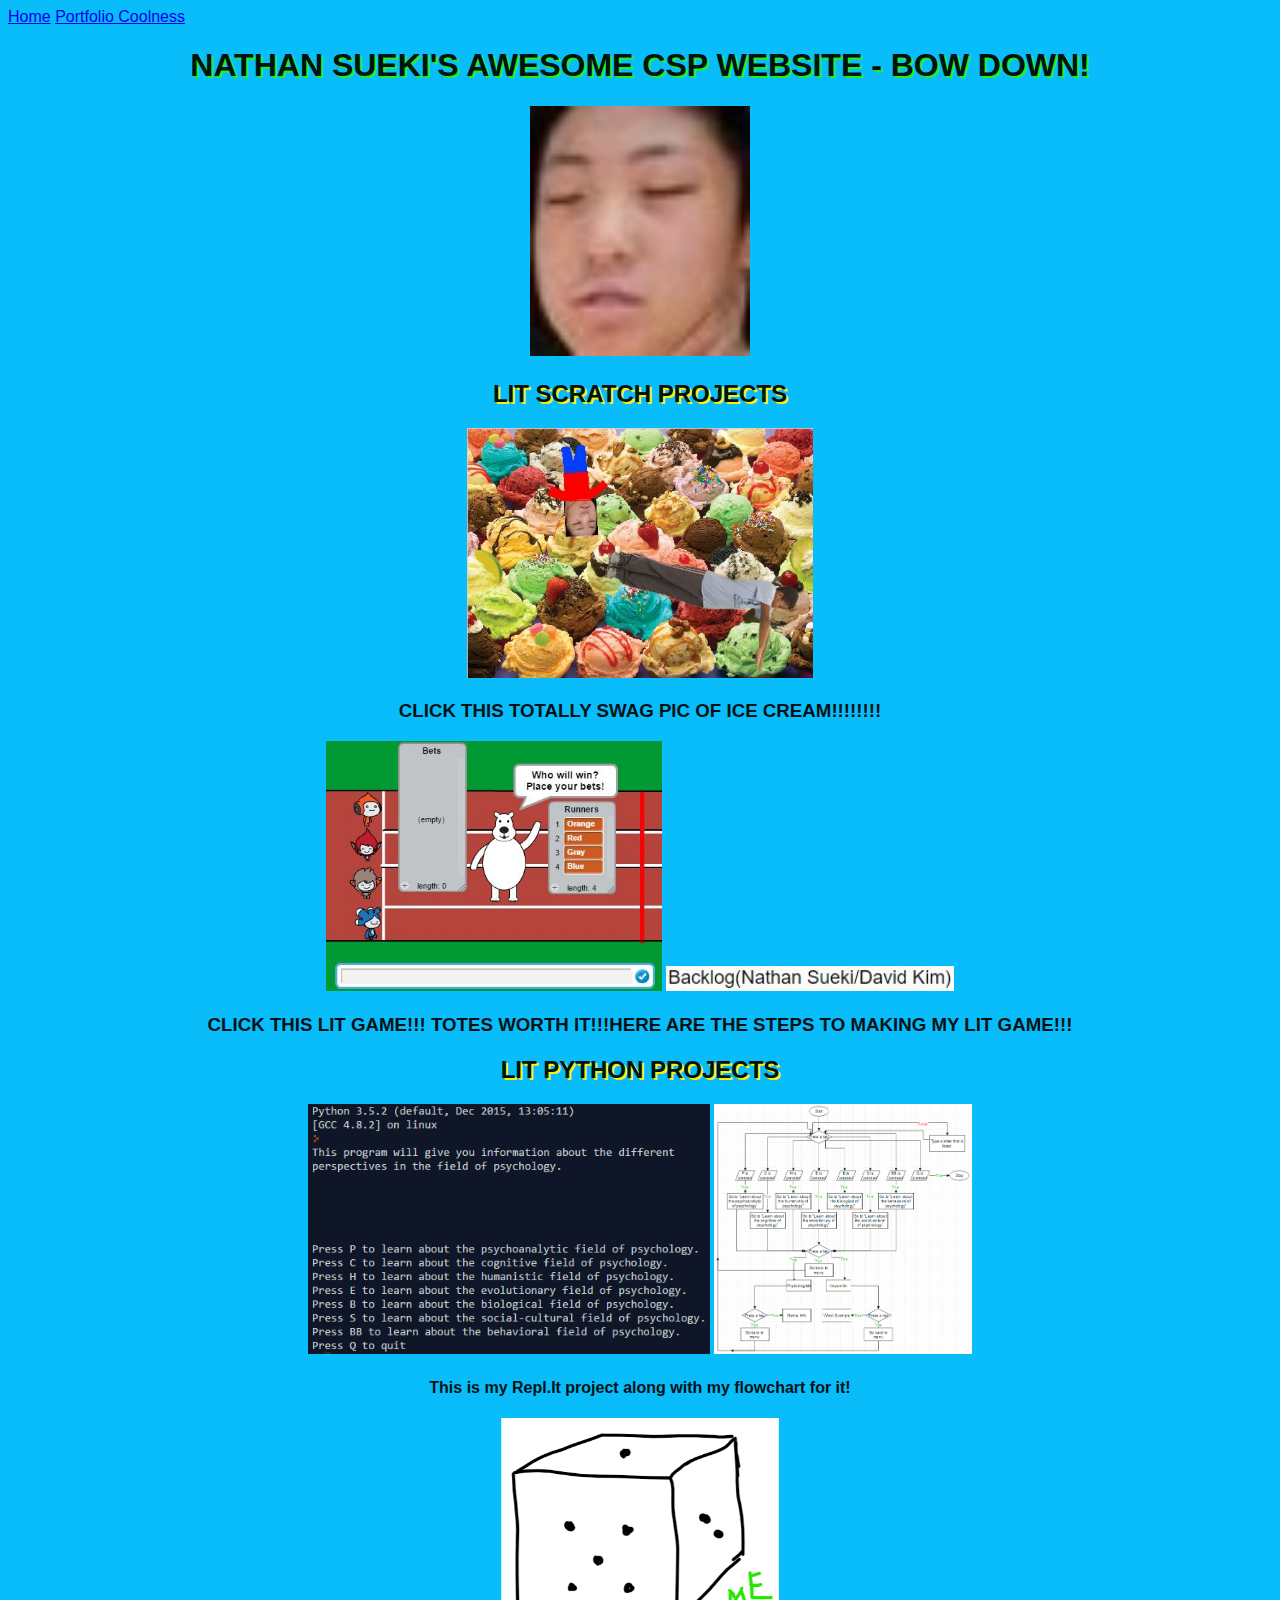
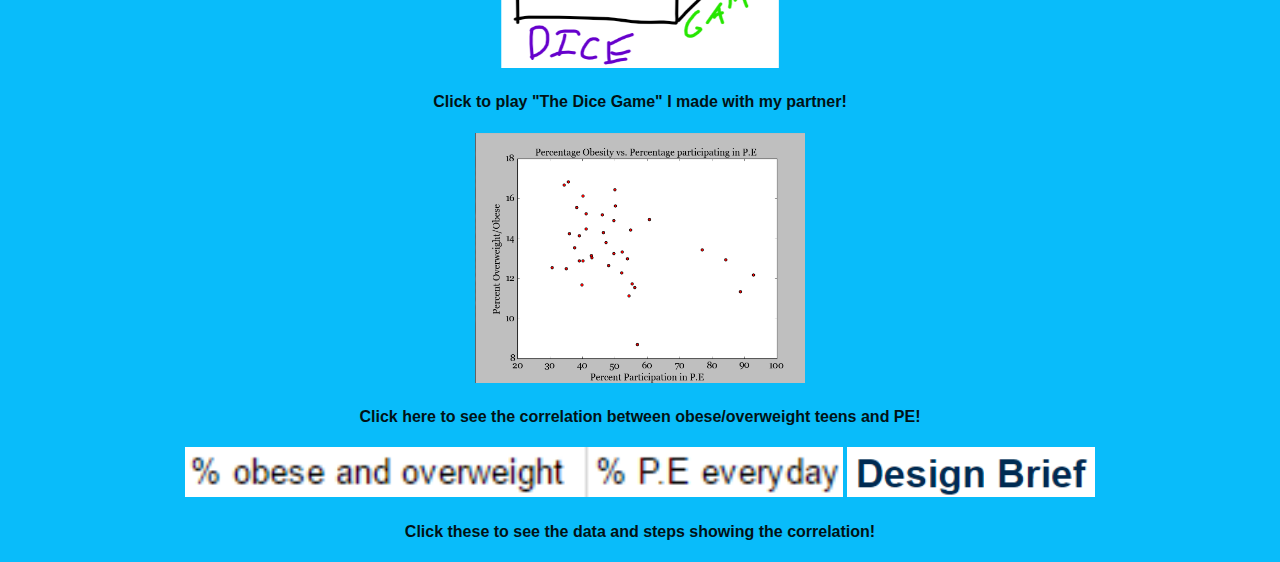
==== index.html @ 82770727 "add" ====
<!doctype html>
<html lang="en">

<!-- The tags below specify the meta (browser data) and page title -->
  <head>
    <meta charset="utf-200">
    <title>Sueki is the best!</title>
	<link href="sueki.css" rel="stylesheet" type="text/css">
  </head>

  
<!-- The tags below are what is displayed on the actual page -->
  <body>
	<!--Navigation Elements-->
    <a href="index.html">Home</a>
    <a href="Portfolio/portfolio.html">Portfolio Coolness</a>
	
	<!-- Page Elements-->
	<center>
	<h1>NATHAN SUEKI'S AWESOME CSP WEBSITE - BOW DOWN!</h1>
    <img src="images/Sueki.jpg" height="250">
	<h2>LIT SCRATCH PROJECTS</h2>
	<a href="https://scratch.mit.edu/projects/118885836/"><img src="images/Capture.JPG" height="250"></a>
	<h3>CLICK THIS TOTALLY SWAG PIC OF ICE CREAM!!!!!!!!</h3>
	<a href="https://scratch.mit.edu/projects/120284553/"><img src="images/Race.JPG" height="250"></a>
	<a href="https://docs.google.com/spreadsheets/d/1HsHHuMYr0Wx7e_vyLf1ZkgW53a9xMGtQwvyGNxSxo9s/edit#gid=0"><img src="images/Davidkim.JPG" height="25"></a>
	<h3>CLICK THIS LIT GAME!!! TOTES WORTH IT!!!HERE ARE THE STEPS TO MAKING MY LIT GAME!!!</h3>
	<h2>LIT PYTHON PROJECTS</h2>
	<a href="https://repl.it/D9AO/13"><img src="images/Psychology.jpg" height="250"></a>
	<a href="https://drive.google.com/file/d/0BxLpfHErvpqNcFlHS3EzY25Vams/view?usp=sharing"><img src="images/Flowchart.jpg" height="250"></a>
	<h4>This is my Repl.It project along with my flowchart for it!</h4>
	<a href="files/dicegam.py"><img src="images/Sketch.jpg.png" height="250"></a>
	<h4>Click to play "The Dice Game" I made with my partner!</h4>
	<a href="images/Obesity Data.py"><img src="images/Graph.PNG" height="250"></a>
	<h4>Click here to see the correlation between obese/overweight teens and PE!</h4>
	<a href="https://docs.google.com/spreadsheets/d/1o5Hwe9w0fGLPCMIicYciG76CHDwSWmjPgaBUu-BRxfs/edit?usp=sharing"><img src="images/Excel.PNG" height="50"></a>
	<a href="https://docs.google.com/document/d/1h9WLTvN2DaKpAYyT_DFJJeEwrmzIFwSFujxGlxWQKEY/edit?usp=sharing"><img src="images/Design.PNG" height="50"></a>
	<h4>Click these to see the data and steps showing the correlation!</h4>
	</center>
  </body>
  
</html>
---- sueki.css ----
body{
	font-family: "Marker Felt", "Arial", fantasy;
	background-color: #09BCFA;
	color: #011215;
}

h1 {
    text-shadow: 2px 2px #22F014;
}

h2 {
    text-shadow: 2px 2px #FBF002;
}
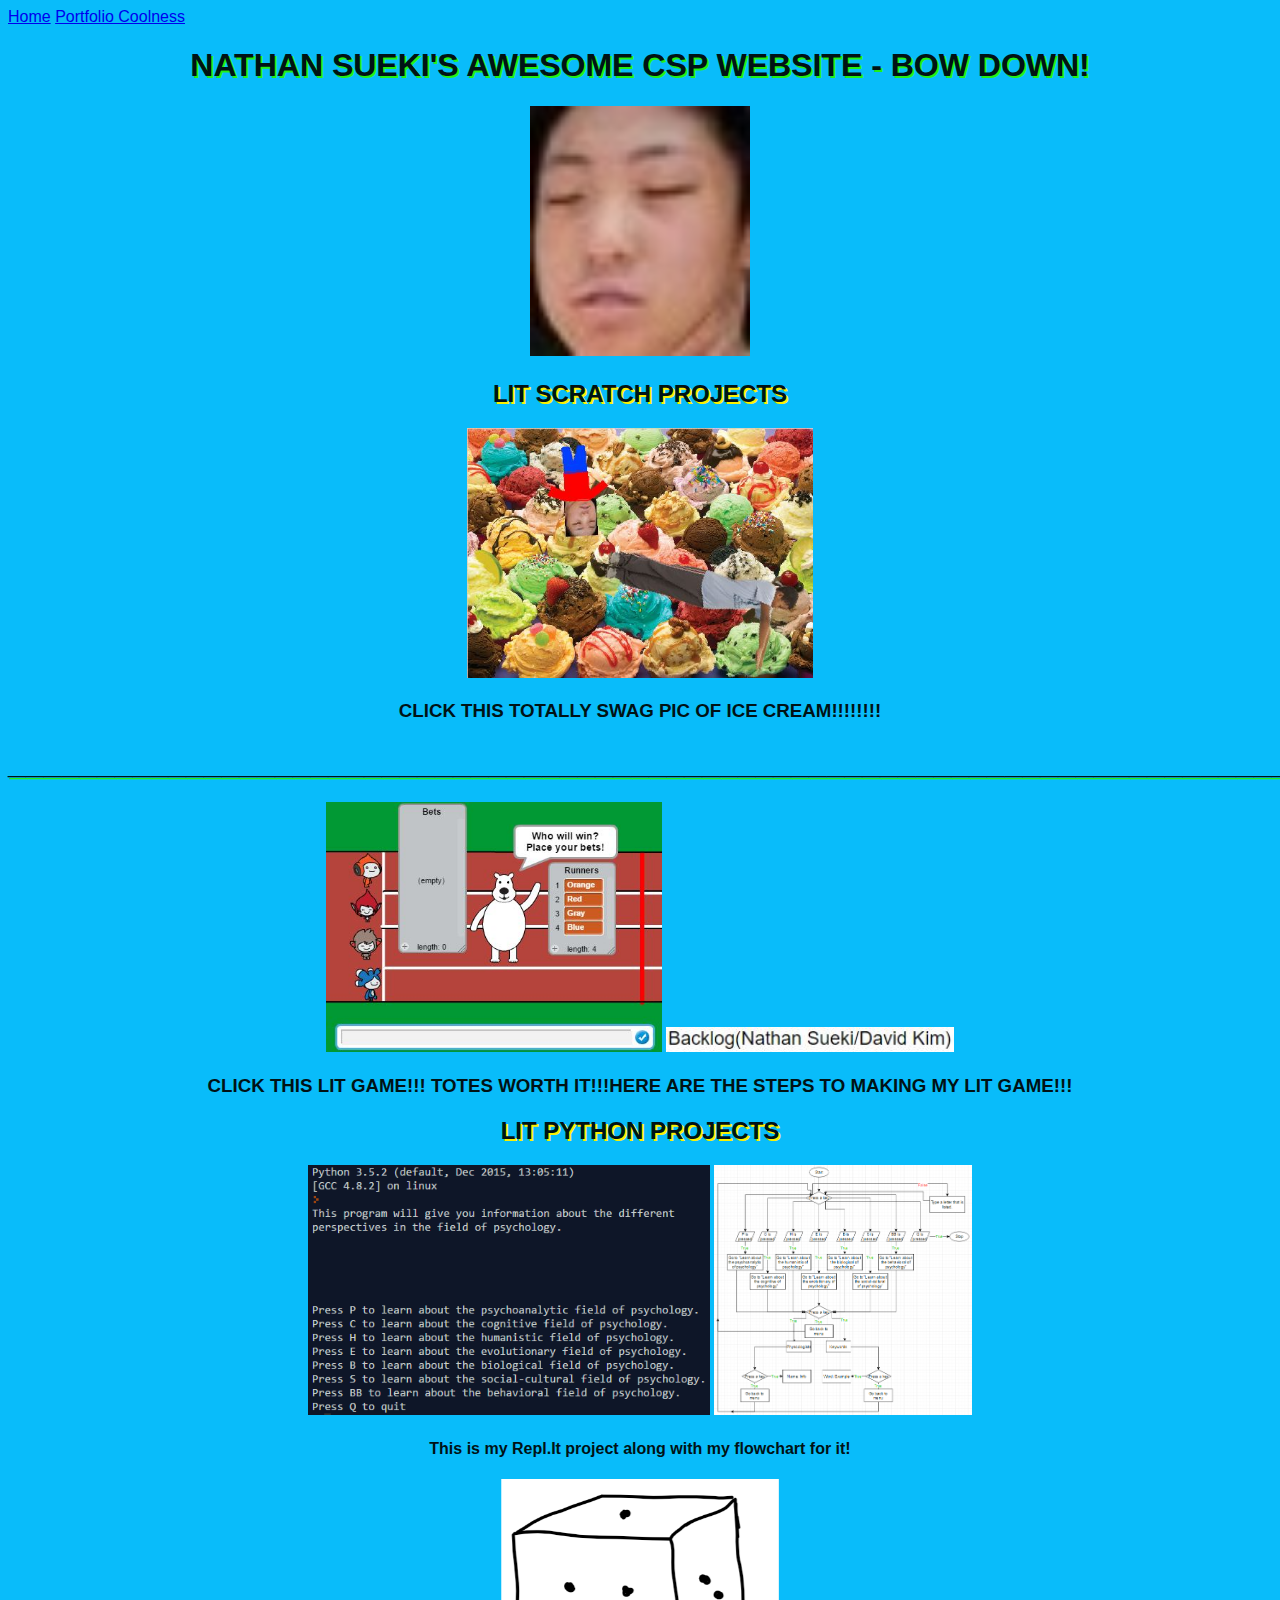
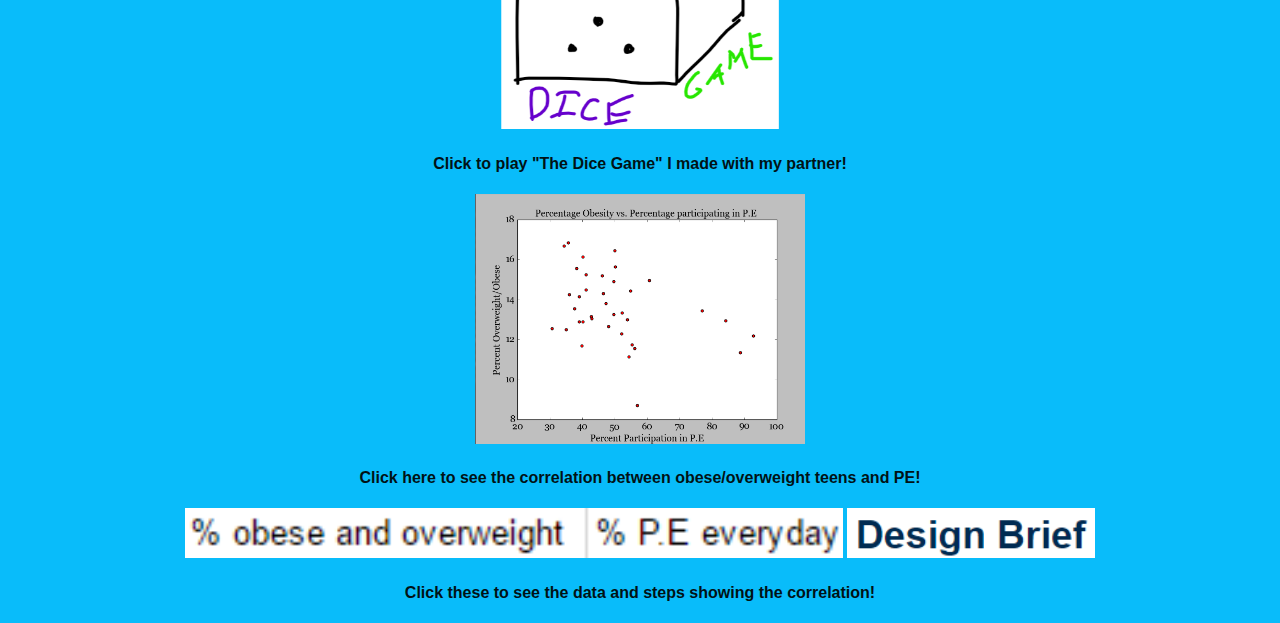
==== commit ed16ac0c: "add" ====
--- a/index.html
+++ b/index.html
@@ -22,6 +22,7 @@
 	<h2>LIT SCRATCH PROJECTS</h2>
 	<a href="https://scratch.mit.edu/projects/118885836/"><img src="images/Capture.JPG" height="250"></a>
 	<h3>CLICK THIS TOTALLY SWAG PIC OF ICE CREAM!!!!!!!!</h3>
+	<h1>_________________________________________________________________________________________</h1>
 	<a href="https://scratch.mit.edu/projects/120284553/"><img src="images/Race.JPG" height="250"></a>
 	<a href="https://docs.google.com/spreadsheets/d/1HsHHuMYr0Wx7e_vyLf1ZkgW53a9xMGtQwvyGNxSxo9s/edit#gid=0"><img src="images/Davidkim.JPG" height="25"></a>
 	<h3>CLICK THIS LIT GAME!!! TOTES WORTH IT!!!HERE ARE THE STEPS TO MAKING MY LIT GAME!!!</h3>
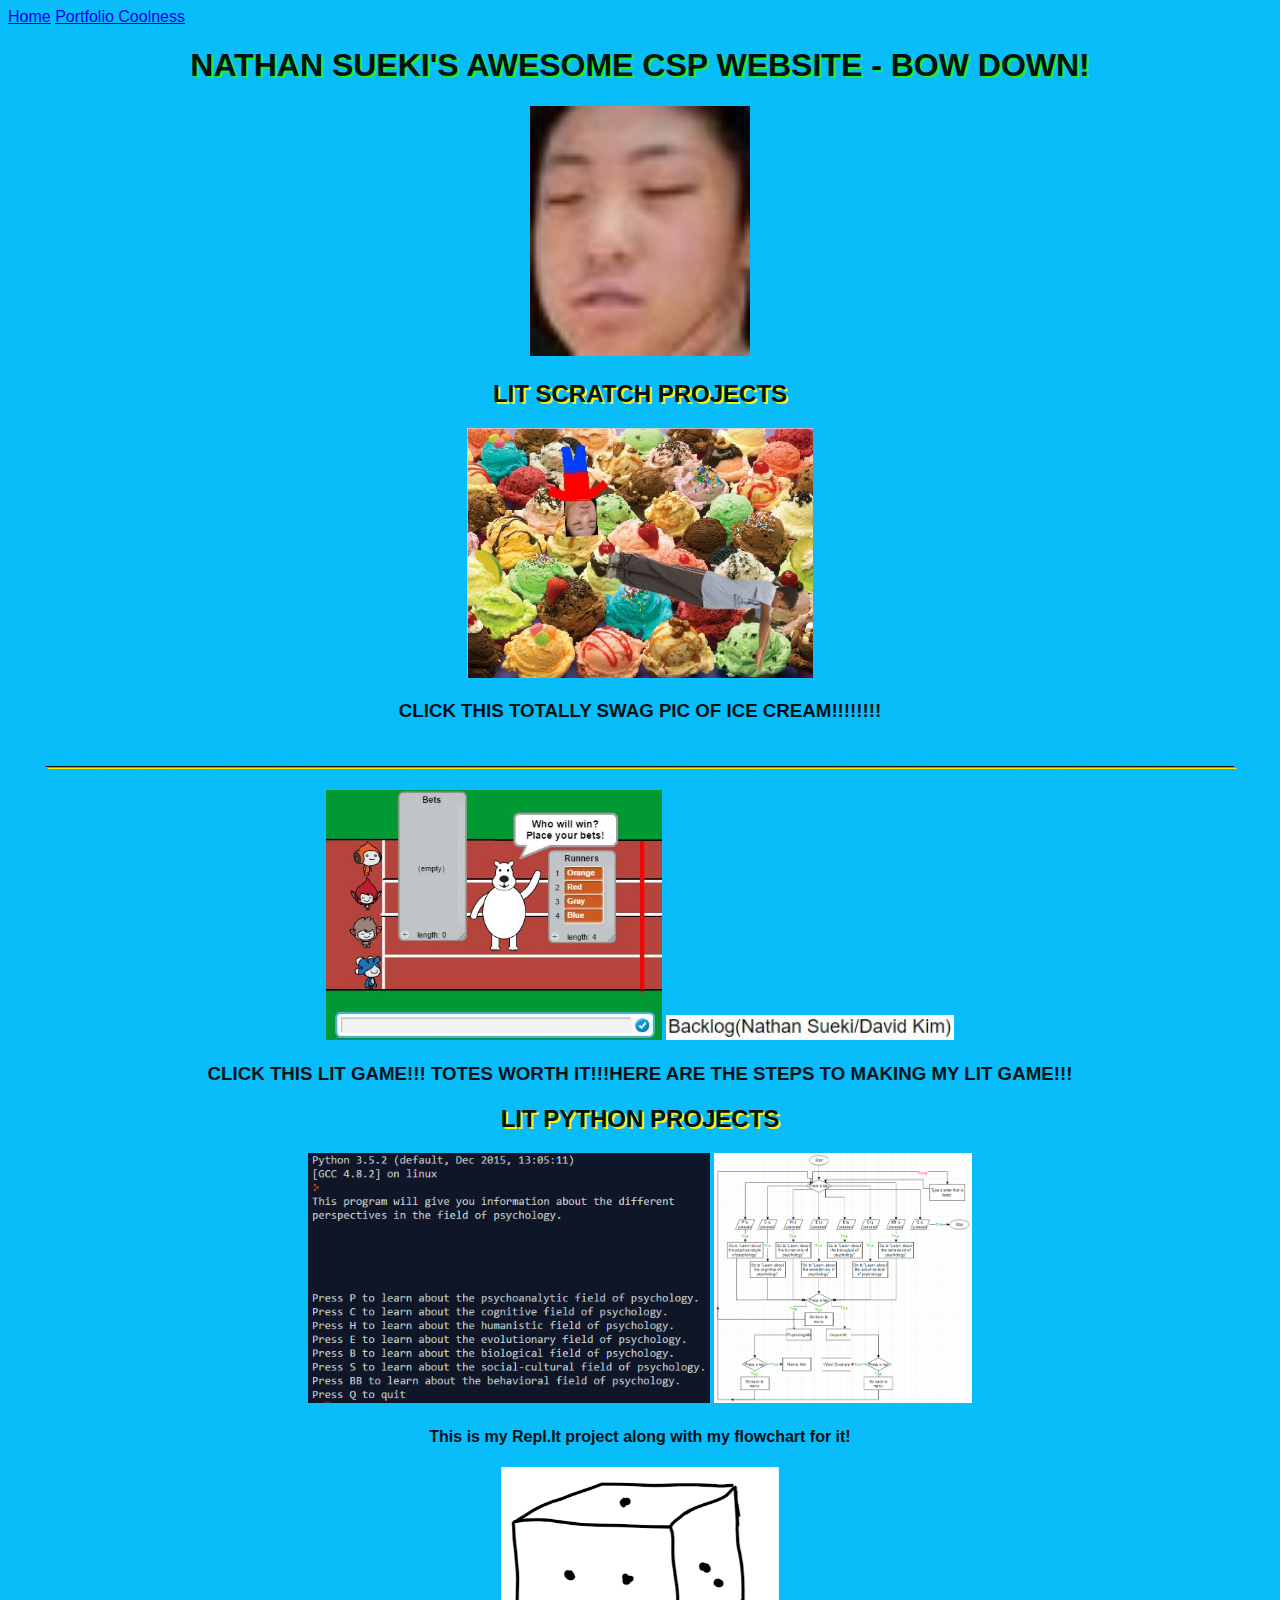
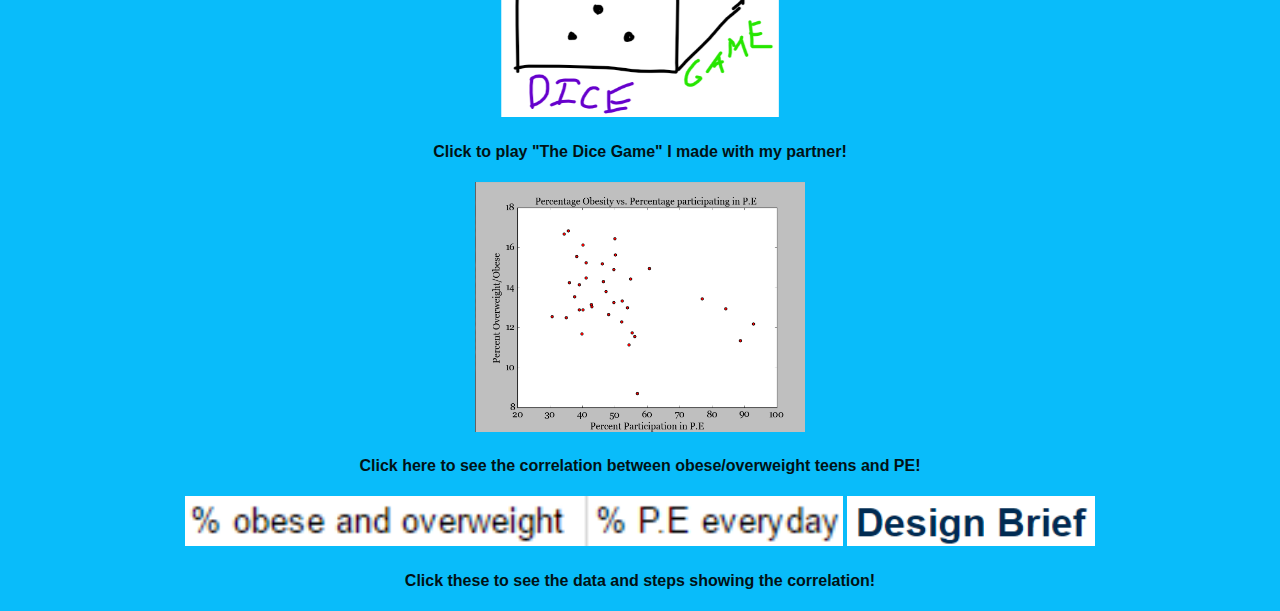
==== commit 075a1bf9: "add" ====
--- a/index.html
+++ b/index.html
@@ -22,7 +22,7 @@
 	<h2>LIT SCRATCH PROJECTS</h2>
 	<a href="https://scratch.mit.edu/projects/118885836/"><img src="images/Capture.JPG" height="250"></a>
 	<h3>CLICK THIS TOTALLY SWAG PIC OF ICE CREAM!!!!!!!!</h3>
-	<h1>_________________________________________________________________________________________</h1>
+	<h2>_________________________________________________________________________________________</h2>
 	<a href="https://scratch.mit.edu/projects/120284553/"><img src="images/Race.JPG" height="250"></a>
 	<a href="https://docs.google.com/spreadsheets/d/1HsHHuMYr0Wx7e_vyLf1ZkgW53a9xMGtQwvyGNxSxo9s/edit#gid=0"><img src="images/Davidkim.JPG" height="25"></a>
 	<h3>CLICK THIS LIT GAME!!! TOTES WORTH IT!!!HERE ARE THE STEPS TO MAKING MY LIT GAME!!!</h3>
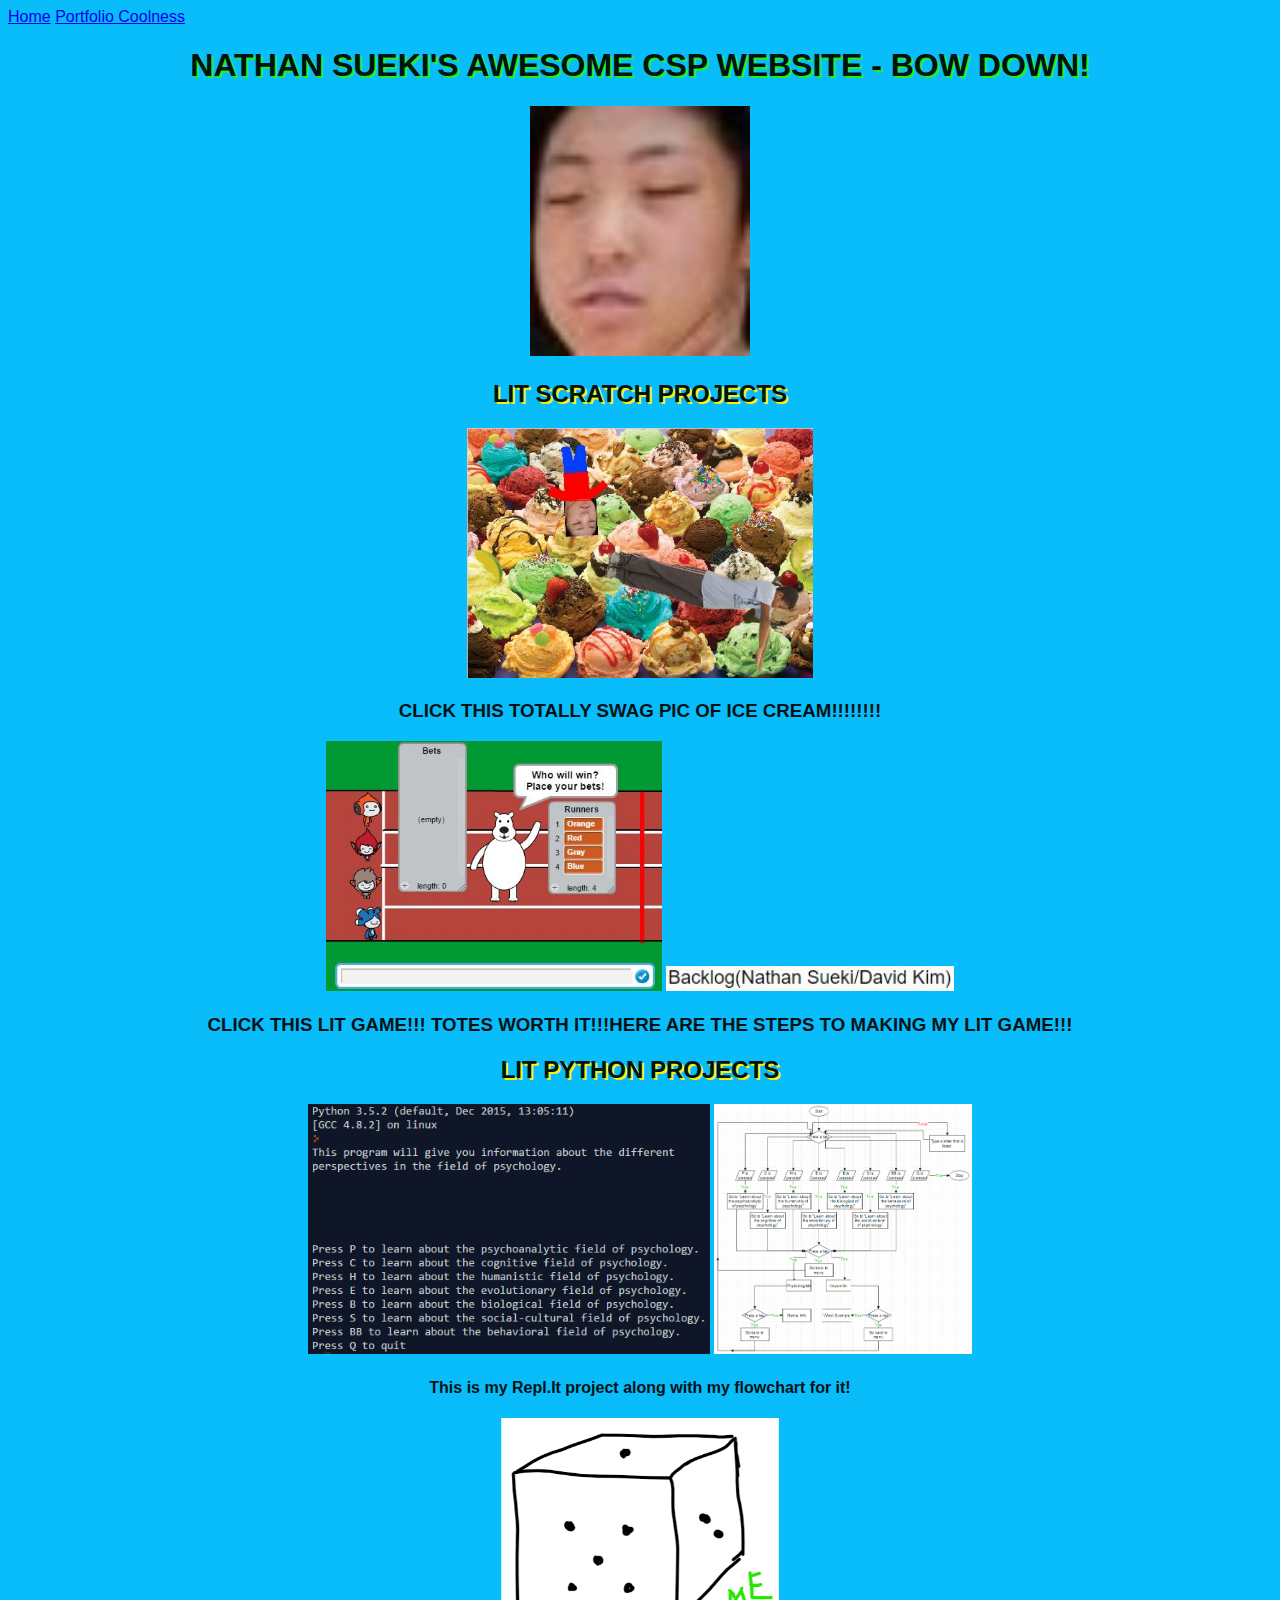
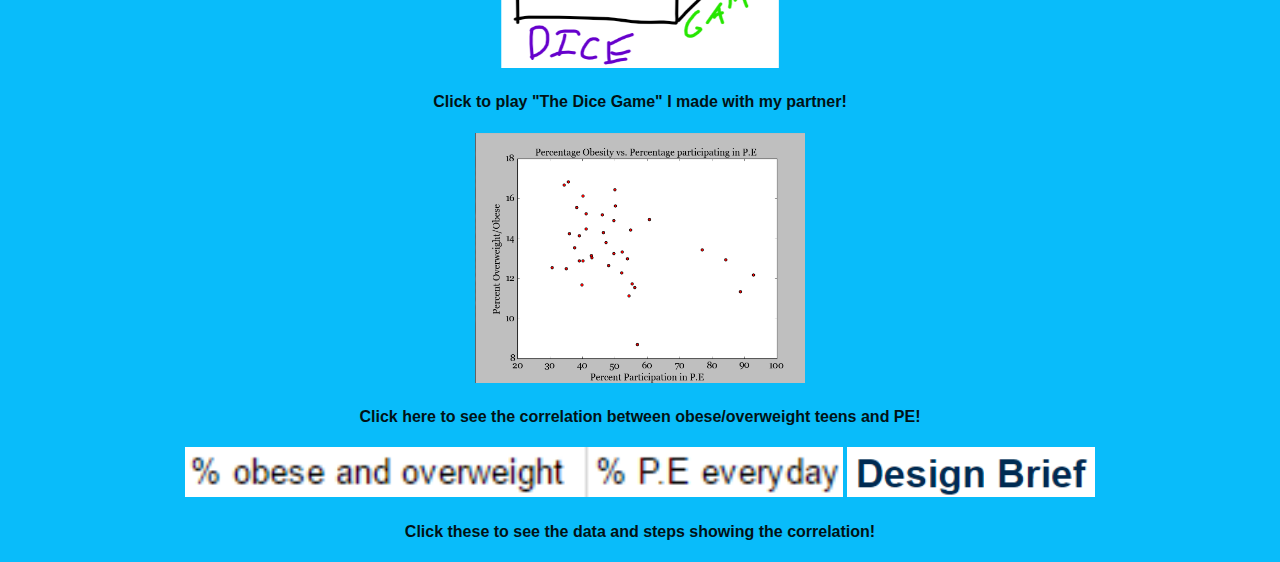
==== commit 569cbd81: "add" ====
--- a/index.html
+++ b/index.html
@@ -22,7 +22,6 @@
 	<h2>LIT SCRATCH PROJECTS</h2>
 	<a href="https://scratch.mit.edu/projects/118885836/"><img src="images/Capture.JPG" height="250"></a>
 	<h3>CLICK THIS TOTALLY SWAG PIC OF ICE CREAM!!!!!!!!</h3>
-	<h2>_________________________________________________________________________________________</h2>
 	<a href="https://scratch.mit.edu/projects/120284553/"><img src="images/Race.JPG" height="250"></a>
 	<a href="https://docs.google.com/spreadsheets/d/1HsHHuMYr0Wx7e_vyLf1ZkgW53a9xMGtQwvyGNxSxo9s/edit#gid=0"><img src="images/Davidkim.JPG" height="25"></a>
 	<h3>CLICK THIS LIT GAME!!! TOTES WORTH IT!!!HERE ARE THE STEPS TO MAKING MY LIT GAME!!!</h3>
@@ -32,7 +31,7 @@
 	<h4>This is my Repl.It project along with my flowchart for it!</h4>
 	<a href="files/dicegam.py"><img src="images/Sketch.jpg.png" height="250"></a>
 	<h4>Click to play "The Dice Game" I made with my partner!</h4>
-	<a href="images/Obesity Data.py"><img src="images/Graph.PNG" height="250"></a>
+	<a href="files/Obesity Data.py"><img src="images/Graph.PNG" height="250"></a>
 	<h4>Click here to see the correlation between obese/overweight teens and PE!</h4>
 	<a href="https://docs.google.com/spreadsheets/d/1o5Hwe9w0fGLPCMIicYciG76CHDwSWmjPgaBUu-BRxfs/edit?usp=sharing"><img src="images/Excel.PNG" height="50"></a>
 	<a href="https://docs.google.com/document/d/1h9WLTvN2DaKpAYyT_DFJJeEwrmzIFwSFujxGlxWQKEY/edit?usp=sharing"><img src="images/Design.PNG" height="50"></a>
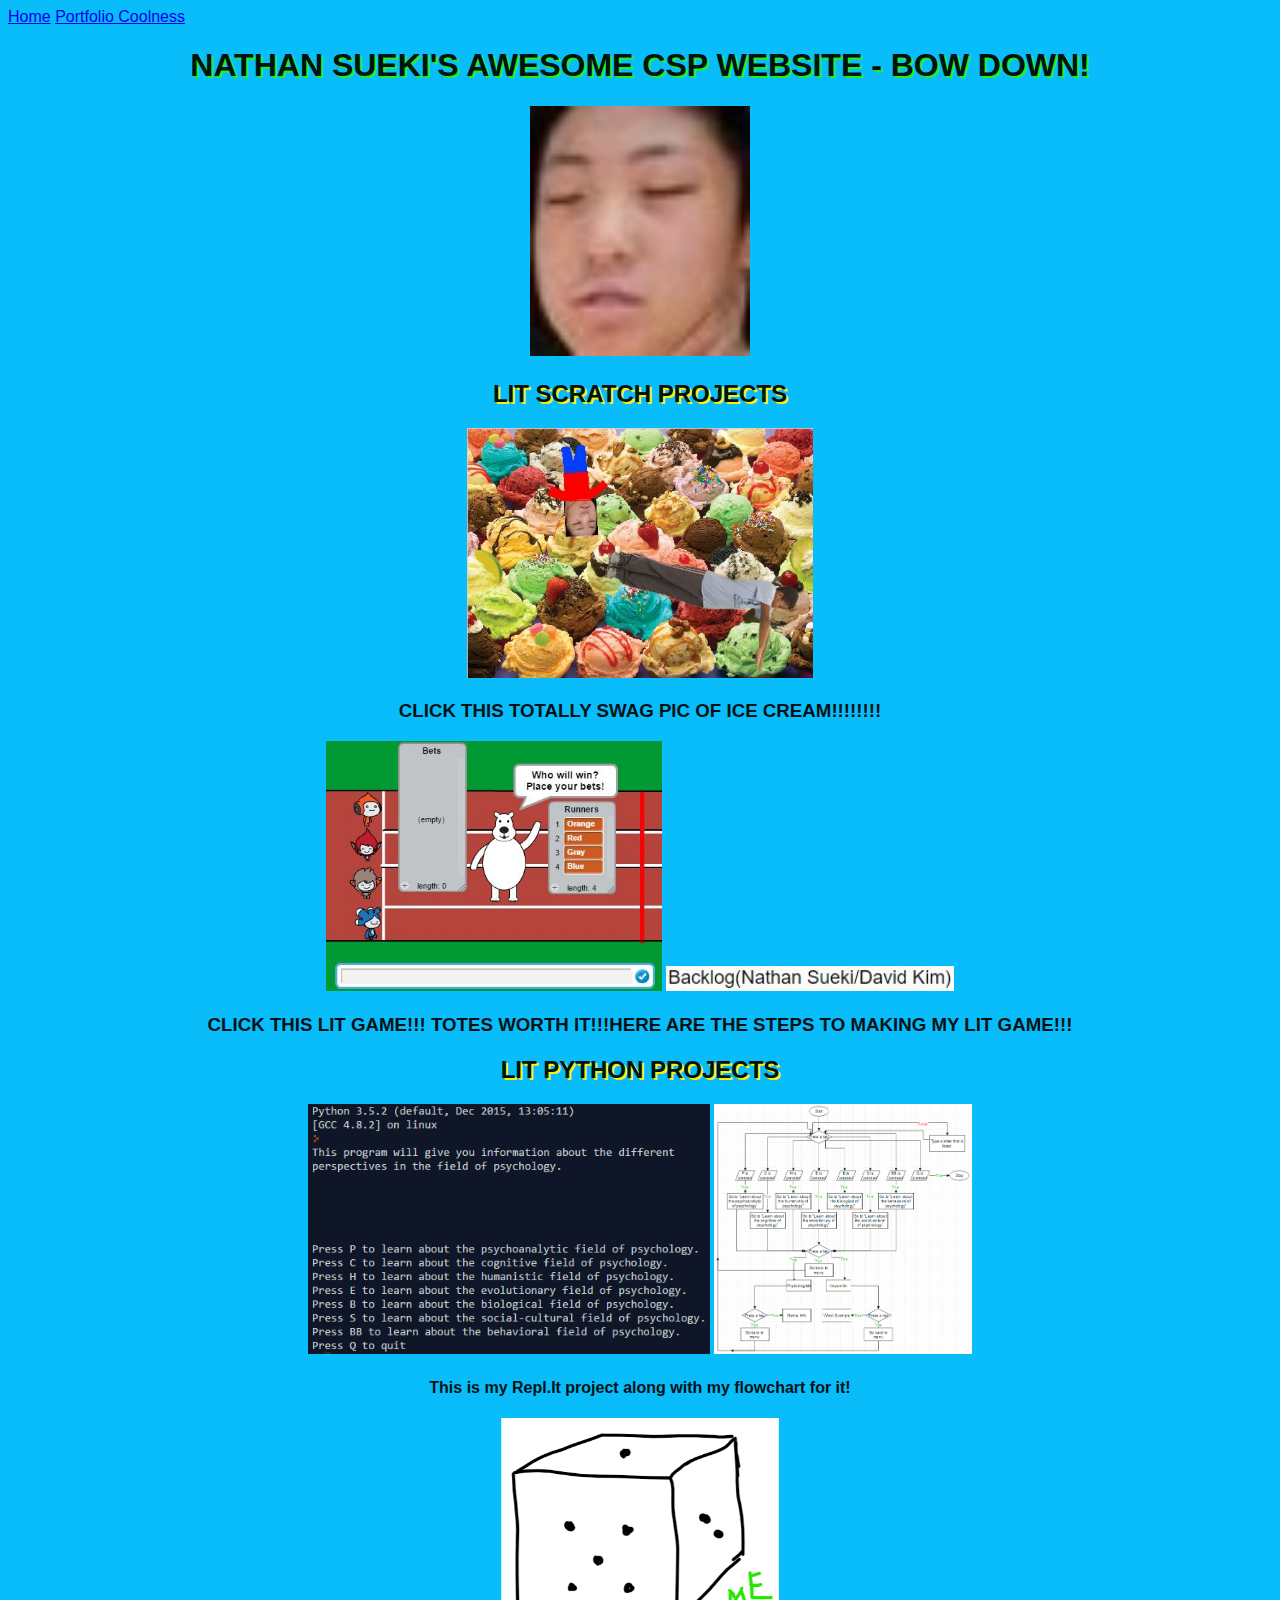
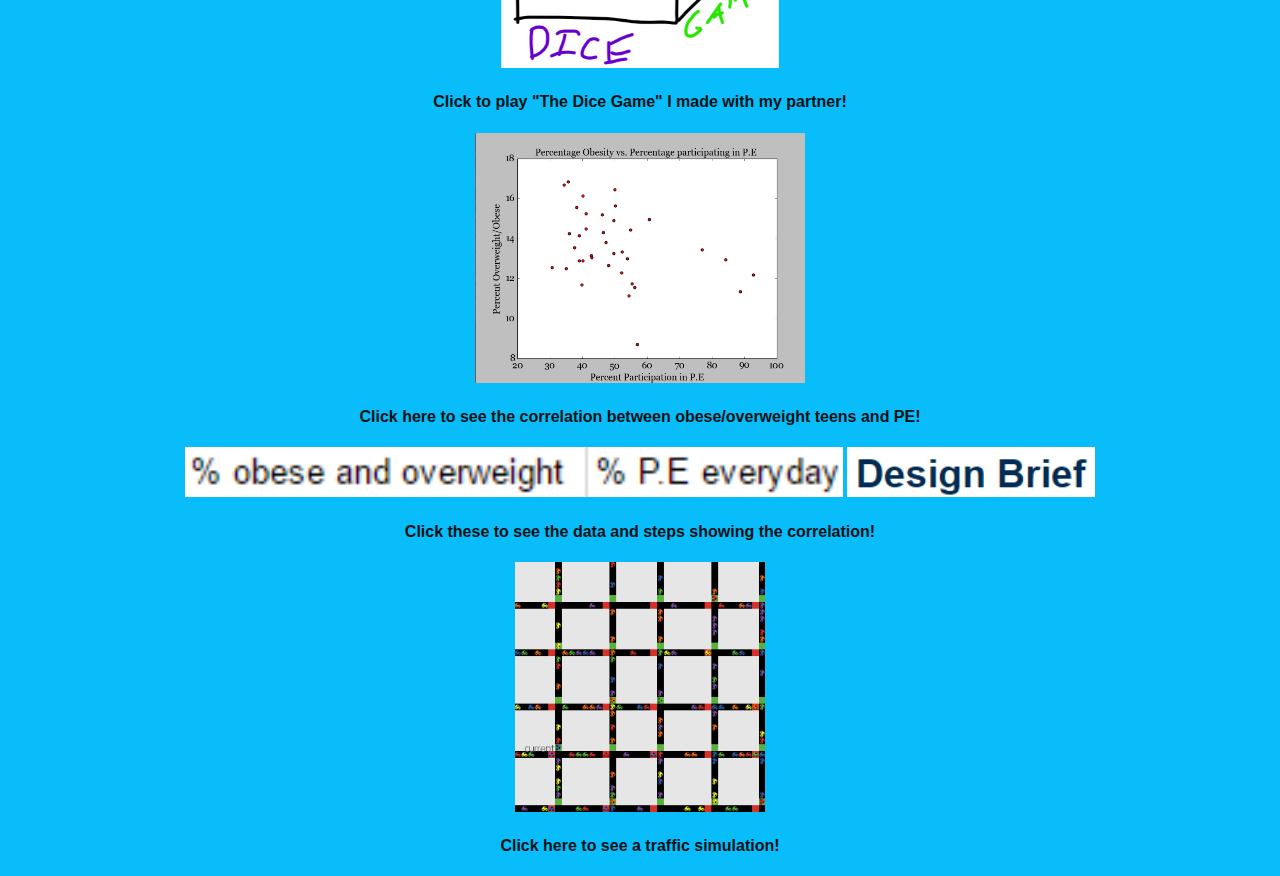
==== commit 99fa390b: "website" ====
--- a/index.html
+++ b/index.html
@@ -36,6 +36,8 @@
 	<a href="https://docs.google.com/spreadsheets/d/1o5Hwe9w0fGLPCMIicYciG76CHDwSWmjPgaBUu-BRxfs/edit?usp=sharing"><img src="images/Excel.PNG" height="50"></a>
 	<a href="https://docs.google.com/document/d/1h9WLTvN2DaKpAYyT_DFJJeEwrmzIFwSFujxGlxWQKEY/edit?usp=sharing"><img src="images/Design.PNG" height="50"></a>
 	<h4>Click these to see the data and steps showing the correlation!</h4>
+	<a href="files/Traffic.nlogo"><img src="images/Traffic.PNG" height="250"></a>
+	<h4>Click here to see a traffic simulation!</h4>
 	</center>
   </body>
   
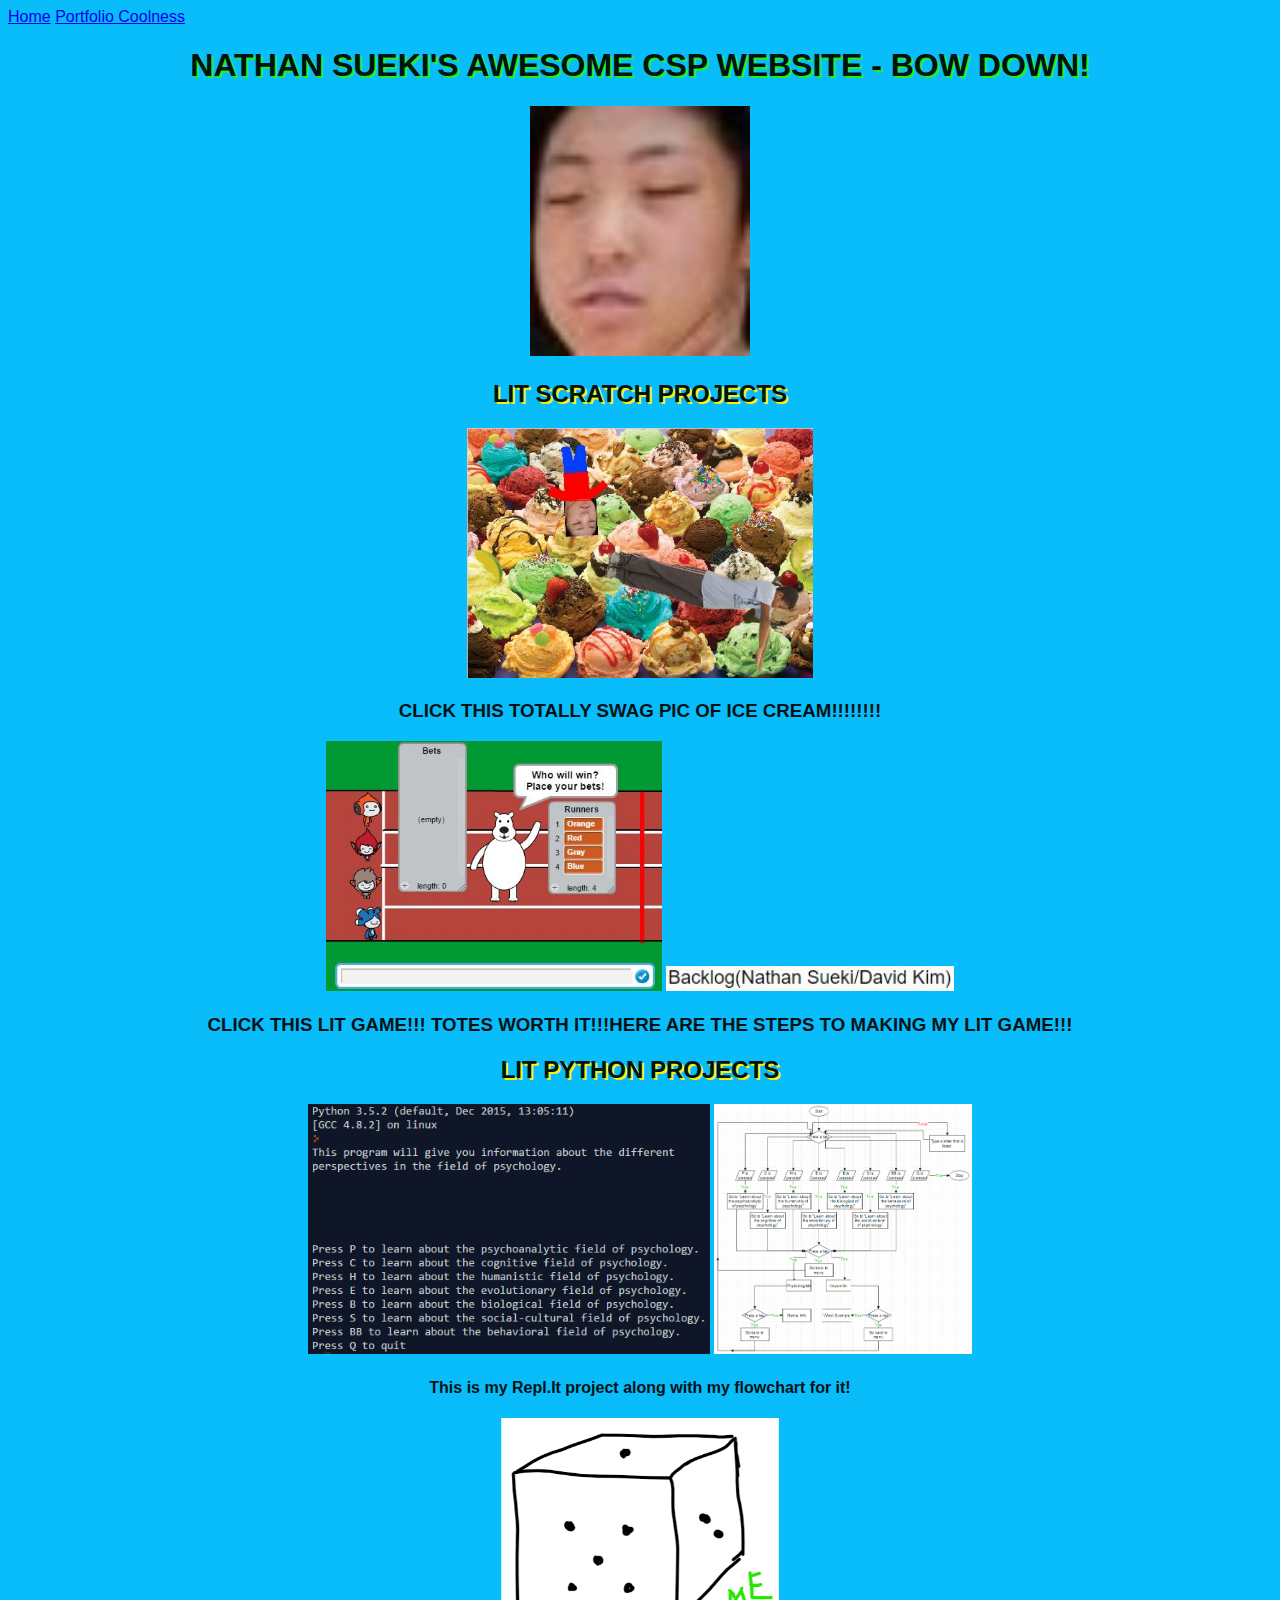
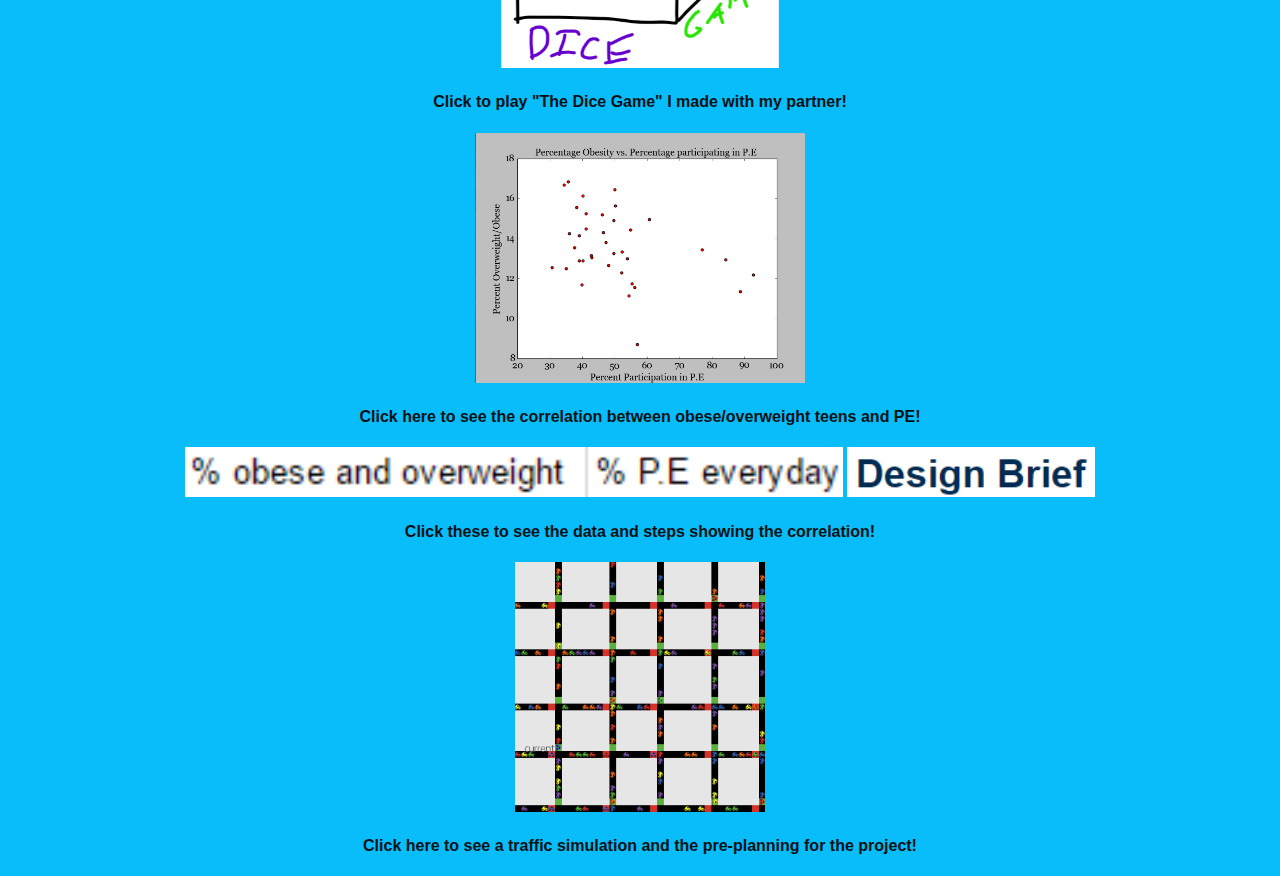
==== commit b87e919d: "website" ====
--- a/index.html
+++ b/index.html
@@ -37,7 +37,7 @@
 	<a href="https://docs.google.com/document/d/1h9WLTvN2DaKpAYyT_DFJJeEwrmzIFwSFujxGlxWQKEY/edit?usp=sharing"><img src="images/Design.PNG" height="50"></a>
 	<h4>Click these to see the data and steps showing the correlation!</h4>
 	<a href="files/Traffic.nlogo"><img src="images/Traffic.PNG" height="250"></a>
-	<h4>Click here to see a traffic simulation!</h4>
+	<h4>Click here to see a traffic simulation and the pre-planning for the project!</h4>
 	</center>
   </body>
   
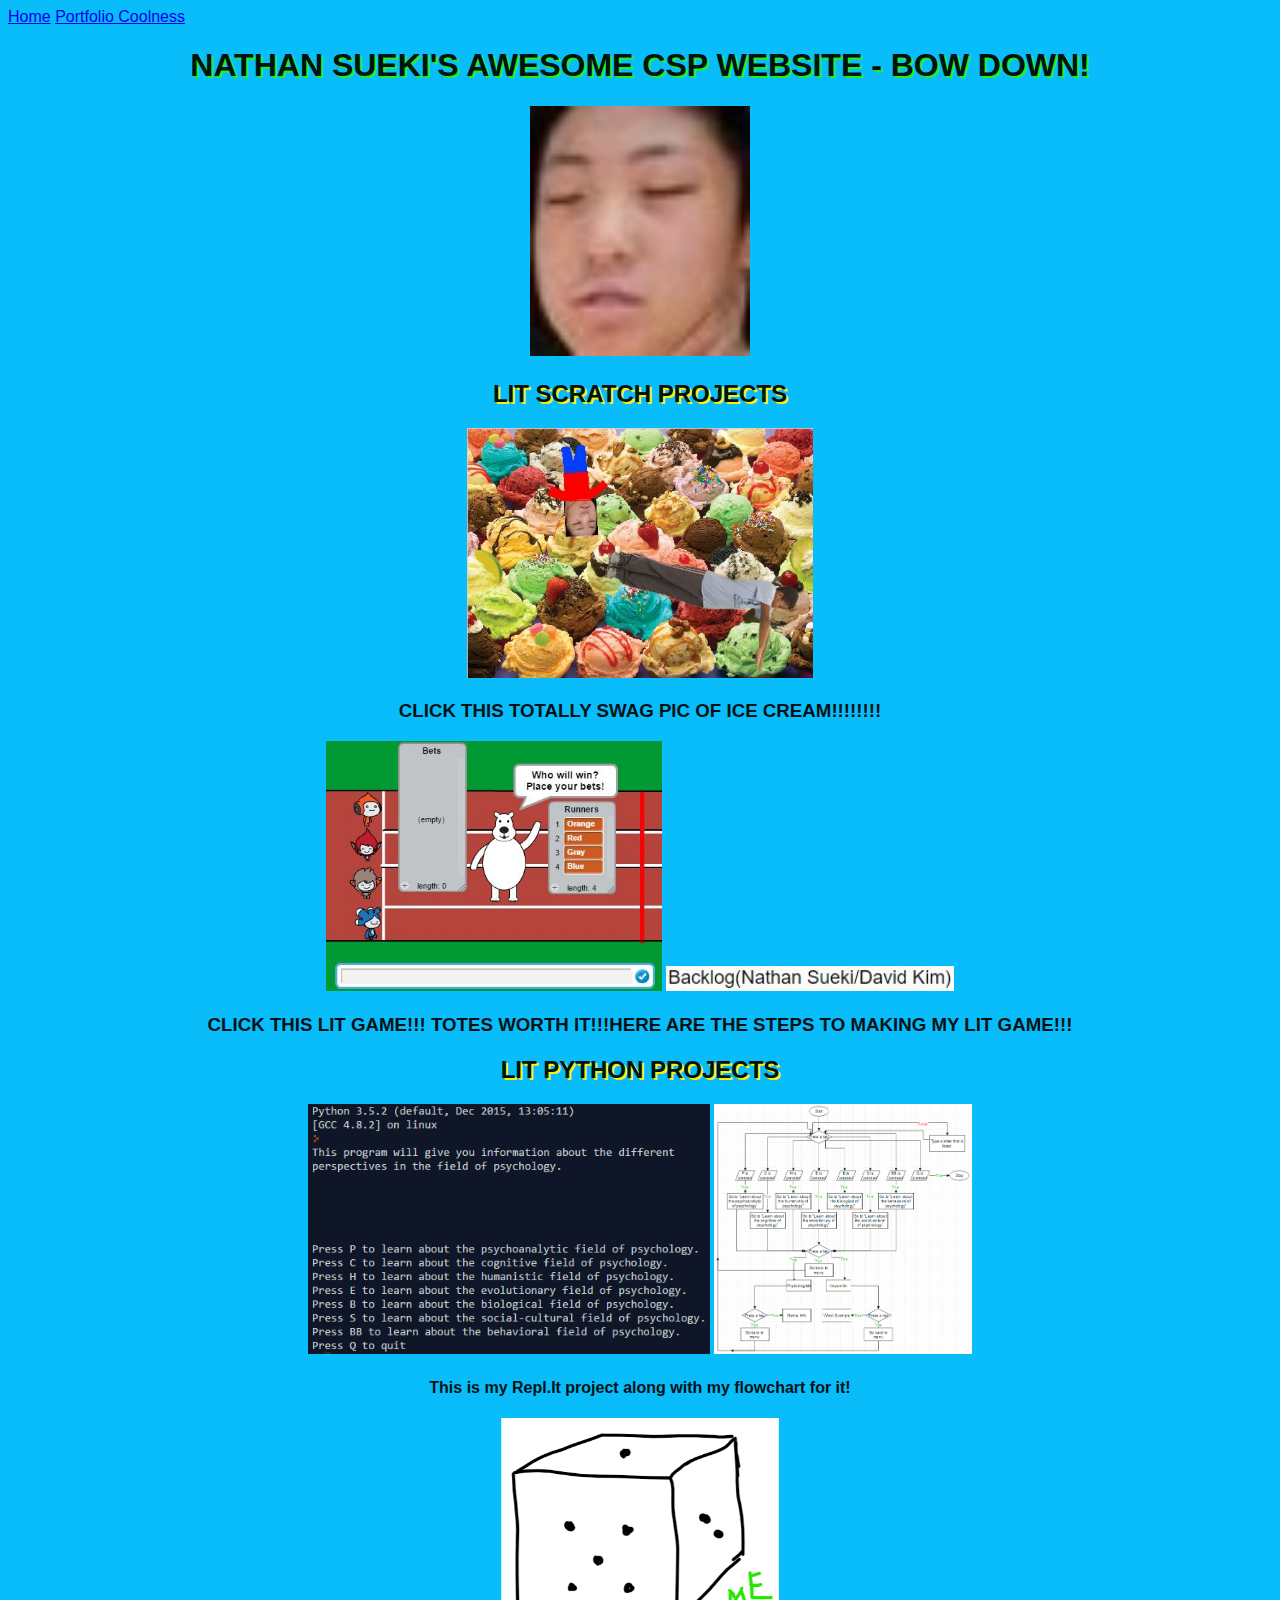
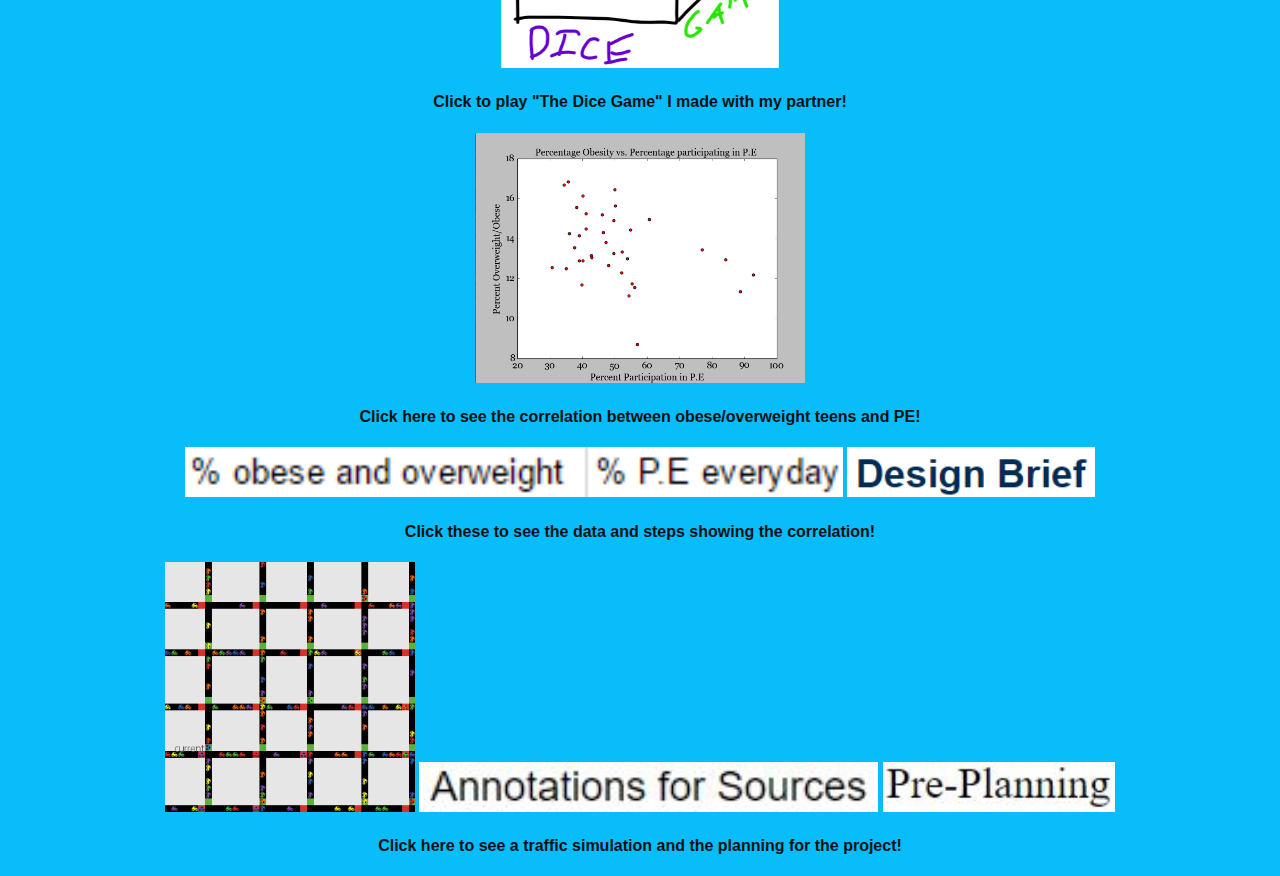
==== commit 8131eb2a: "website" ====
--- a/index.html
+++ b/index.html
@@ -37,7 +37,9 @@
 	<a href="https://docs.google.com/document/d/1h9WLTvN2DaKpAYyT_DFJJeEwrmzIFwSFujxGlxWQKEY/edit?usp=sharing"><img src="images/Design.PNG" height="50"></a>
 	<h4>Click these to see the data and steps showing the correlation!</h4>
 	<a href="files/Traffic.nlogo"><img src="images/Traffic.PNG" height="250"></a>
-	<h4>Click here to see a traffic simulation and the pre-planning for the project!</h4>
+		<a href="https://docs.google.com/document/d/1fNkBw2GhEKH2tvcrzQo7w_LMBrZsOBaTgEER44x35nI/edit?usp=sharing"><img src="images/Annotate.JPG" height="50"></a>
+	<a href="https://docs.google.com/document/d/16EbnypAWVjb_YUjfSadJotPhZHKi7tJW7CLZcOO4aYc/edit?usp=sharing"><img src="images/Plan.JPG" height="50"></a>
+	<h4>Click here to see a traffic simulation and the planning for the project!</h4>
 	</center>
   </body>
   
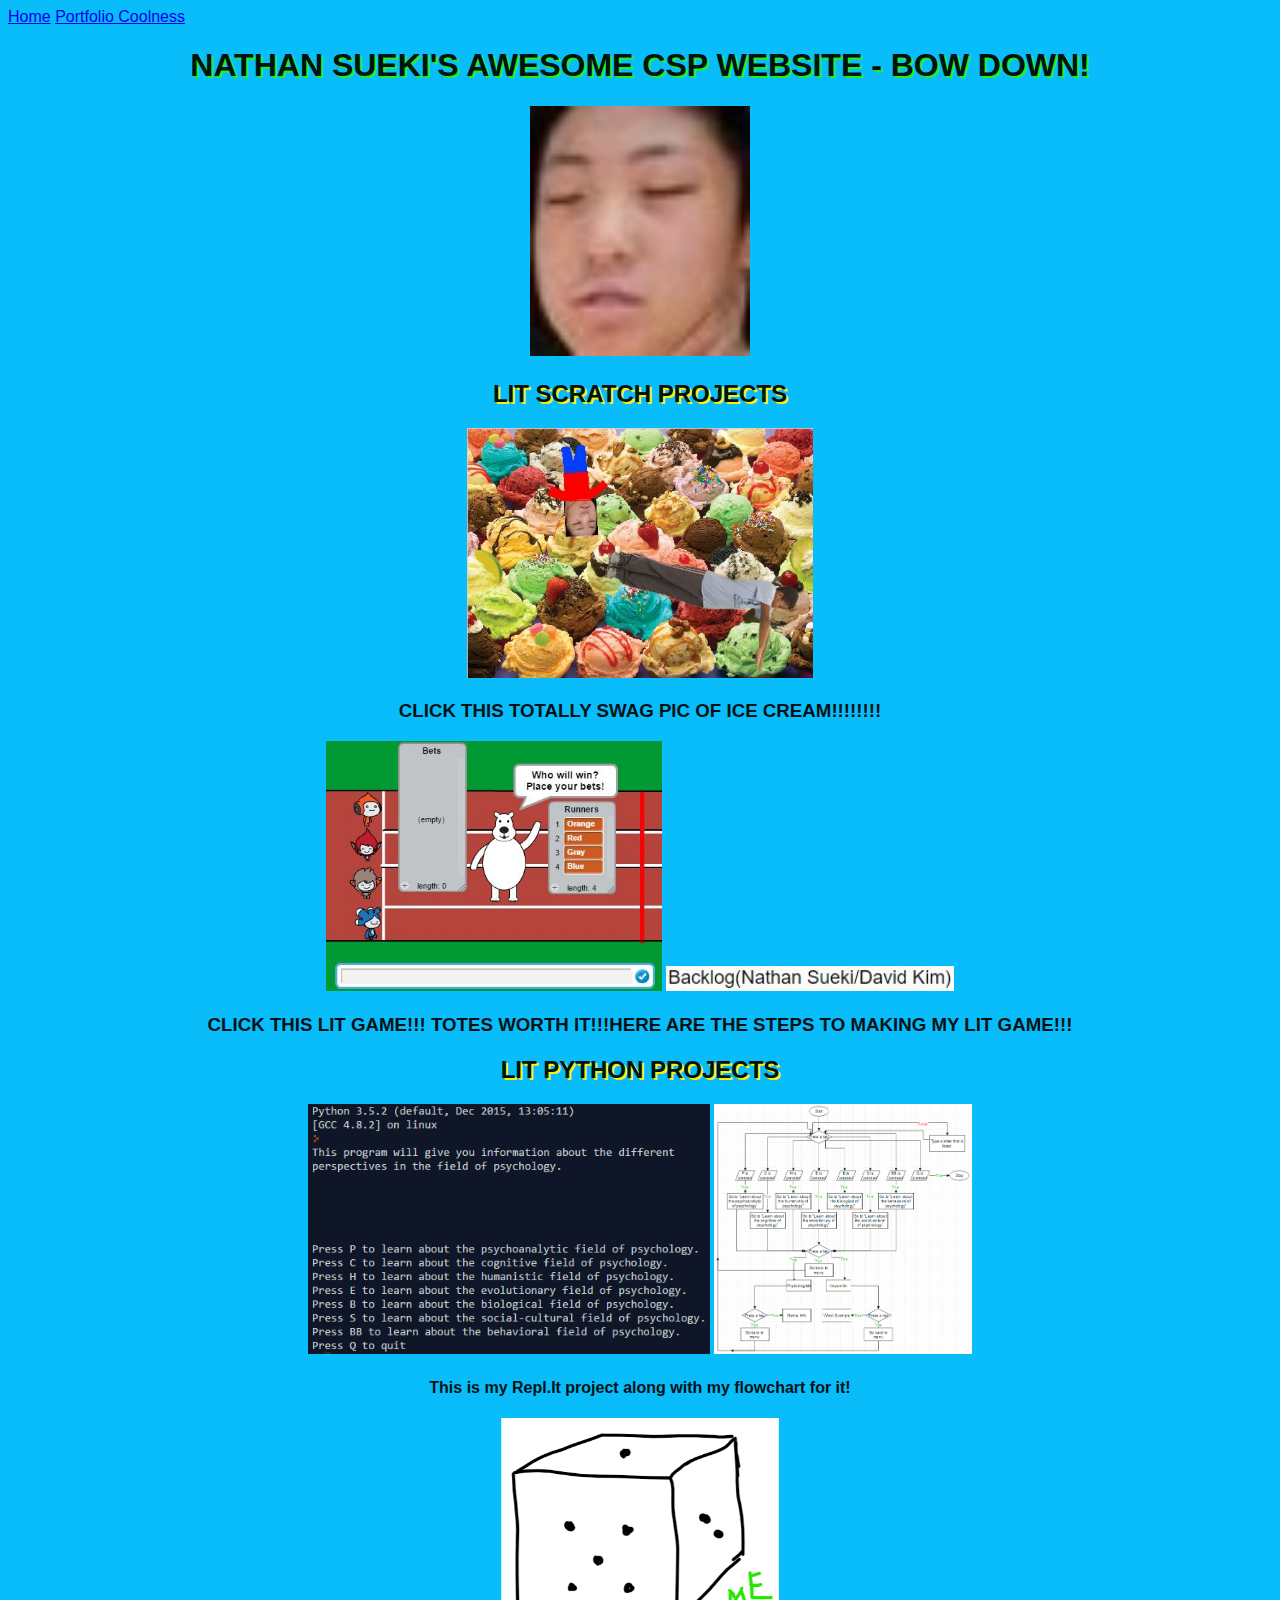
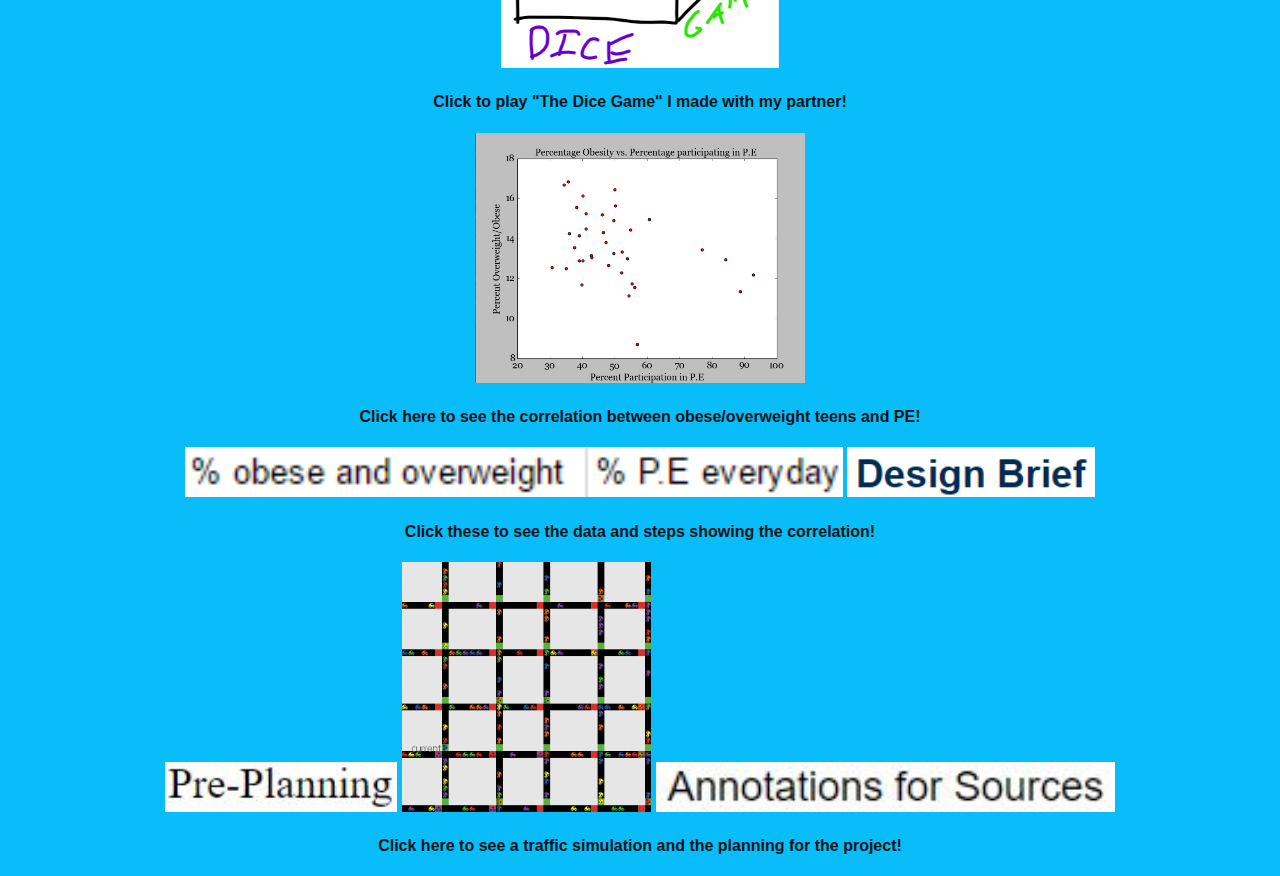
==== commit 4c184835: "website" ====
--- a/index.html
+++ b/index.html
@@ -36,9 +36,9 @@
 	<a href="https://docs.google.com/spreadsheets/d/1o5Hwe9w0fGLPCMIicYciG76CHDwSWmjPgaBUu-BRxfs/edit?usp=sharing"><img src="images/Excel.PNG" height="50"></a>
 	<a href="https://docs.google.com/document/d/1h9WLTvN2DaKpAYyT_DFJJeEwrmzIFwSFujxGlxWQKEY/edit?usp=sharing"><img src="images/Design.PNG" height="50"></a>
 	<h4>Click these to see the data and steps showing the correlation!</h4>
+	<a href="https://docs.google.com/document/d/16EbnypAWVjb_YUjfSadJotPhZHKi7tJW7CLZcOO4aYc/edit?usp=sharing"><img src="images/Plan.JPG" height="50"></a>
 	<a href="files/Traffic.nlogo"><img src="images/Traffic.PNG" height="250"></a>
-		<a href="https://docs.google.com/document/d/1fNkBw2GhEKH2tvcrzQo7w_LMBrZsOBaTgEER44x35nI/edit?usp=sharing"><img src="images/Annotate.JPG" height="50"></a>
-	<a href="https://docs.google.com/document/d/16EbnypAWVjb_YUjfSadJotPhZHKi7tJW7CLZcOO4aYc/edit?usp=sharing"><img src="images/Plan.JPG" height="50"></a>
+	<a href="https://docs.google.com/document/d/1fNkBw2GhEKH2tvcrzQo7w_LMBrZsOBaTgEER44x35nI/edit?usp=sharing"><img src="images/Annotate.JPG" height="50"></a>
 	<h4>Click here to see a traffic simulation and the planning for the project!</h4>
 	</center>
   </body>
